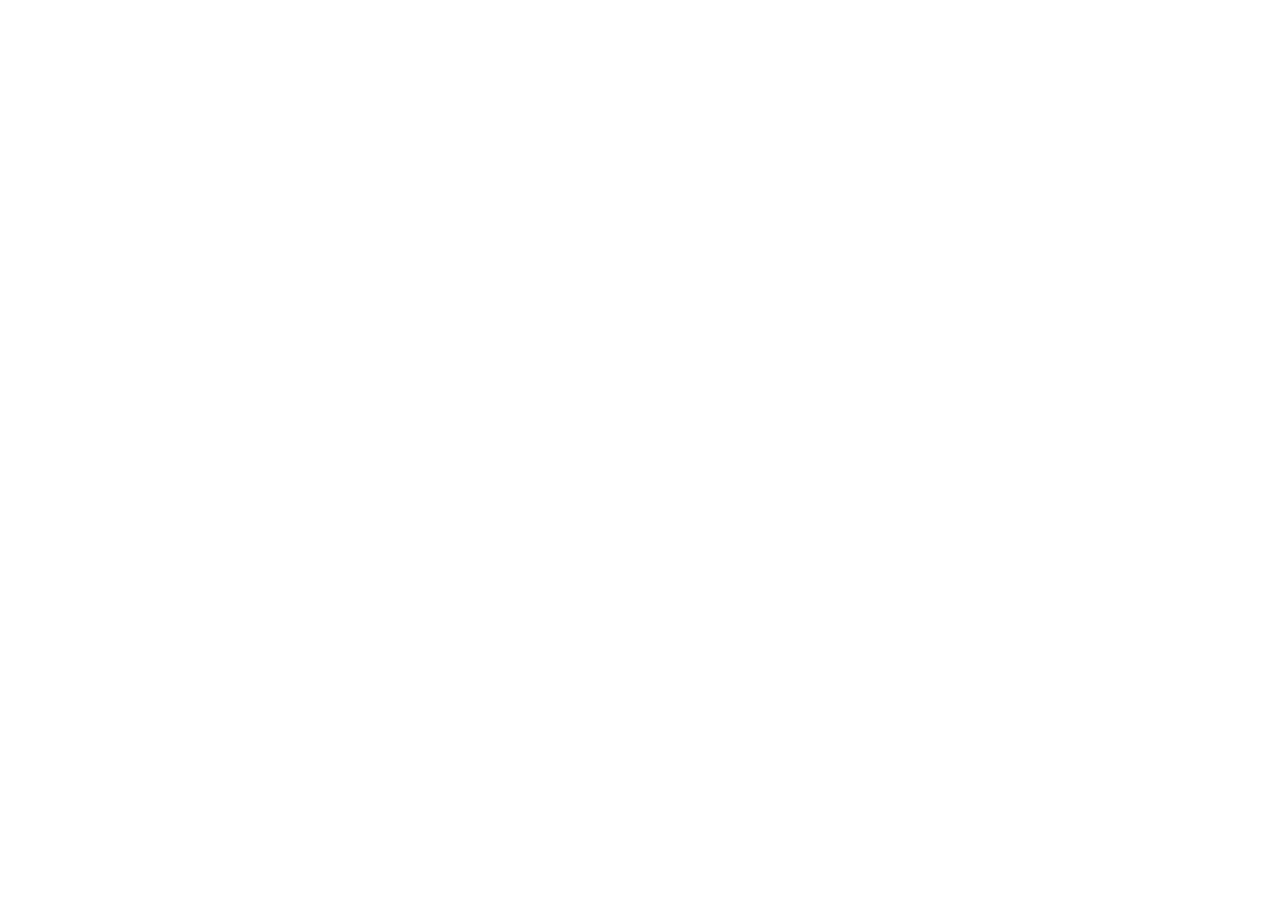
==== index.html @ b937cf28 "estura base do html criada" ====
<!DOCTYPE html>
<html lang="pt-br">
<head>
    <meta charset="UTF-8">
    <meta name="viewport" content="width=device-width, initial-scale=1.0">
    <title>git e github</title>
</head>
<body>
    
</body>
</html>
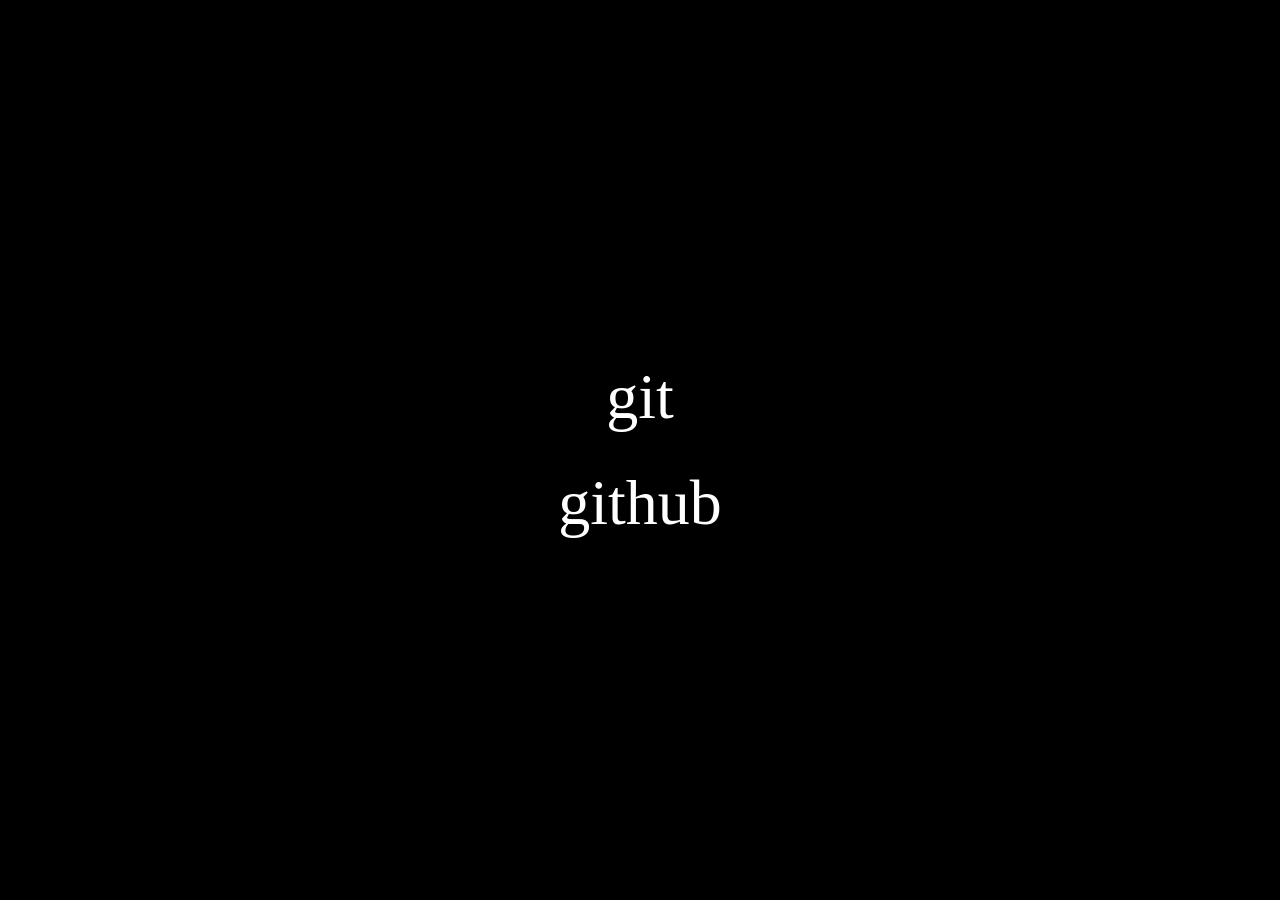
==== commit 054d3858: "home concluida" ====
--- a/index.html
+++ b/index.html
@@ -3,9 +3,11 @@
 <head>
     <meta charset="UTF-8">
     <meta name="viewport" content="width=device-width, initial-scale=1.0">
+    <link rel="stylesheet" href="./style.css">
     <title>git e github</title>
 </head>
 <body>
-    
+    <a href="#">git</a>
+    <a href="#">github</a>
 </body>
 </html>
--- a/style.css
+++ b/style.css
@@ -0,0 +1,21 @@
+*{
+    padding: 0;
+    margin: 0;
+    box-sizing: border-box;
+}
+
+body{
+    background-color: black;
+    color: white;
+    height: 100vh;
+    display: flex;
+    justify-content: center;
+    align-items: center;
+    flex-direction: column;
+    gap: 32px;
+}
+a{
+    text-decoration: none;
+    color: white;
+    font-size: 64px;
+}
